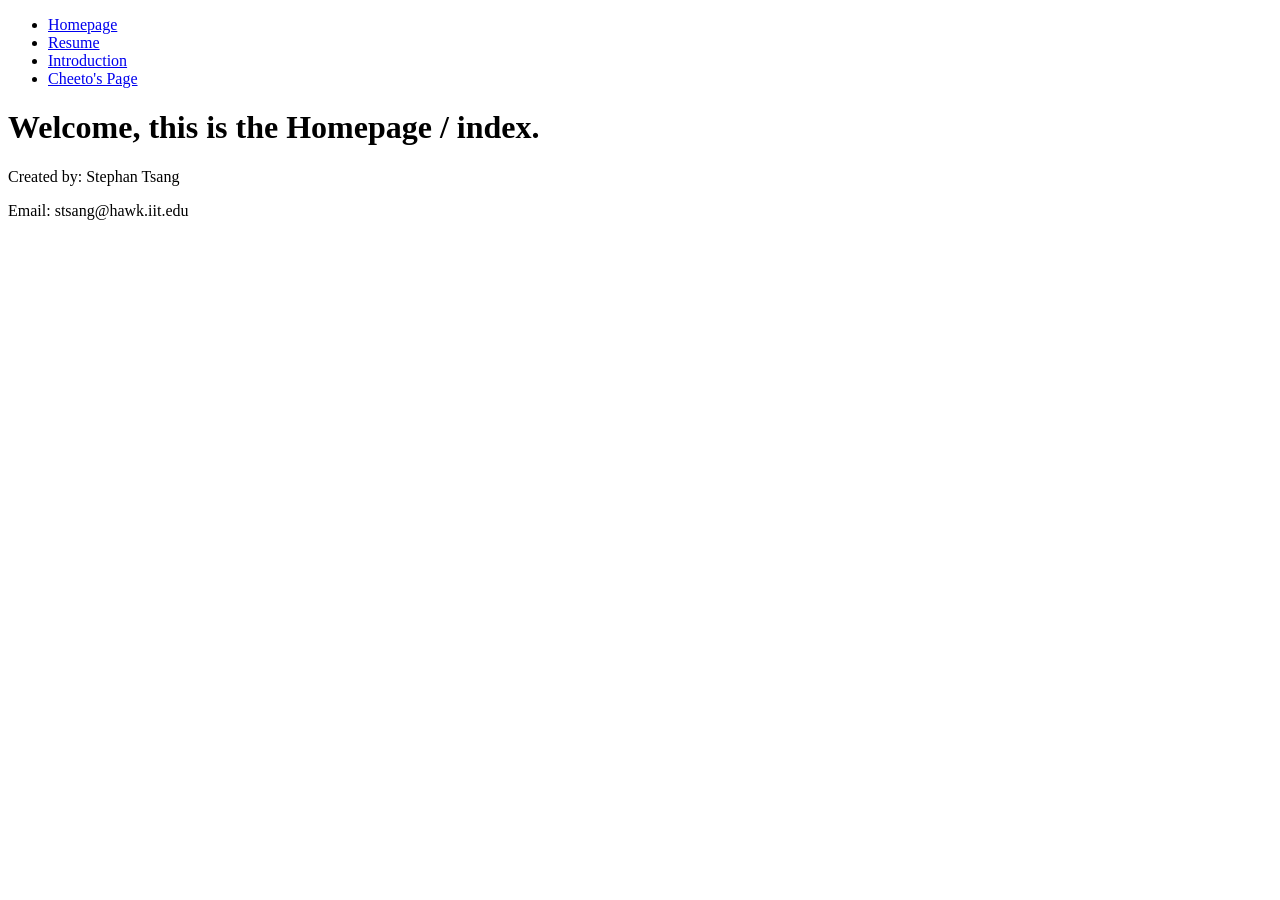
==== Project2 - CSS/index.html @ 88c2c023 "Create index.html" ====
<!DOCTYPE html>
	<head>
		<meta charset="utf-8"/>
		<title>Stevetest_Resume</title>
		<link rel="stylesheet" type="text/css" href="style.css">
		
	</head>
	<body>
		<header>
			<nav>
				<ul> 
					<li><a href="index.html">Homepage</a></li>
					<li><a href="resume.html">Resume</a></li>
					<li><a href="introduction.html">Introduction</a></li>
					<li><a href="cat.html">Cheeto's Page</a></li>					
				</ul>
			</nav>
		</header>	
			<h1>Welcome, this is the Homepage / index.</h1>
		<footer>
			<p> Created by: Stephan Tsang </p>
			<p> Email: stsang@hawk.iit.edu </p>
		</footer>
	</body>
</html>
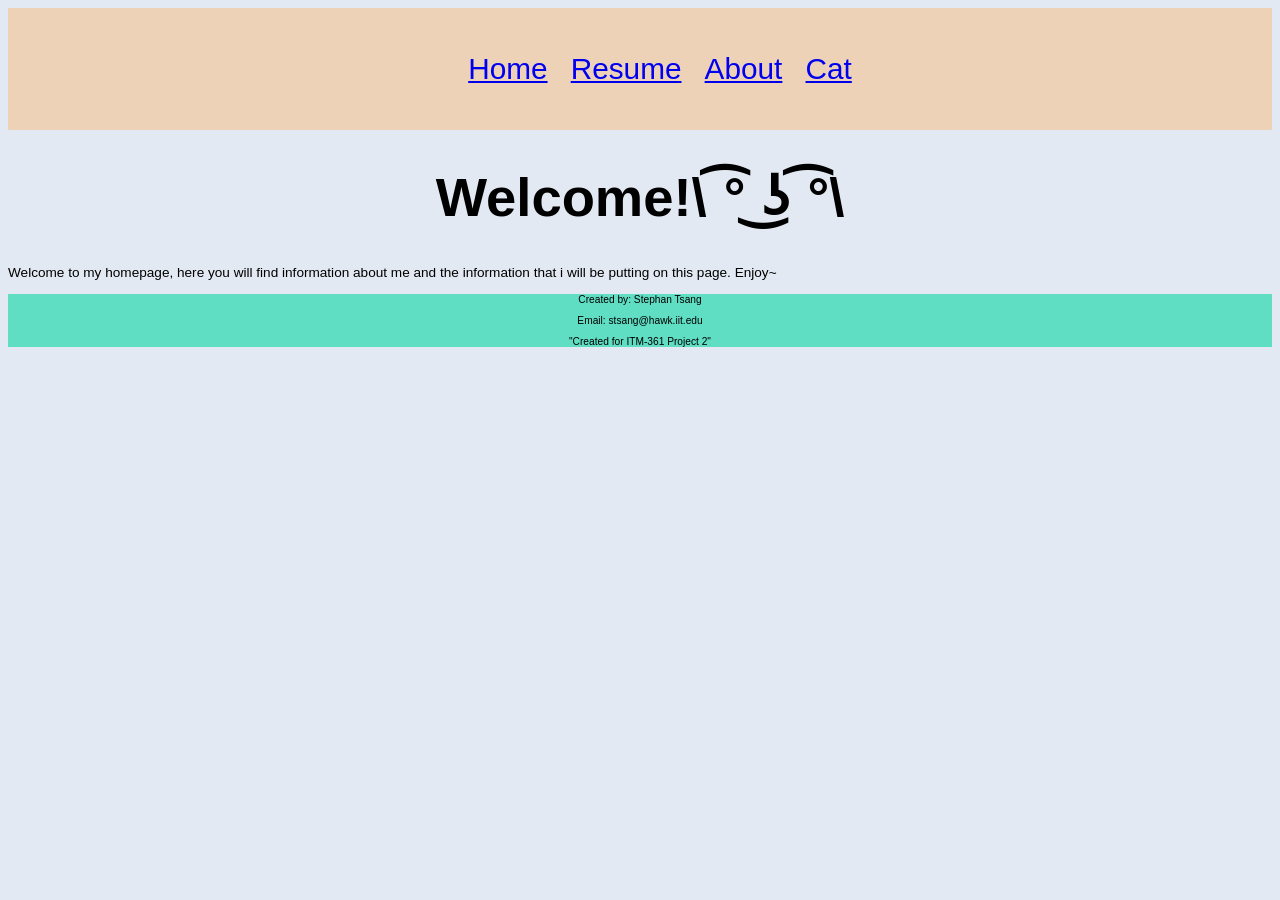
==== commit ec0b2732: "updated 4html, 1 css got rid of introduction.html and replaced w/ aboutMe.html  changes to index.htm" ====
--- a/Project2 - CSS/index.html
+++ b/Project2 - CSS/index.html
@@ -9,19 +9,25 @@
 		<header>
 			<nav>
 				<ul> 
-					<li><a href="index.html">Homepage</a></li>
+					<li><a href="index.html">Home</a></li>
 					<li><a href="resume.html">Resume</a></li>
-					<li><a href="introduction.html">Introduction</a></li>
-					<li><a href="cat.html">Cheeto's Page</a></li>					
+					<li><a href="aboutMe.html">About</a></li>
+					<li><a href="cat.html"> Cat</a></li>					
 				</ul>
 			</nav>
 		</header>	
-			<h1>Welcome, this is the Homepage / index.</h1>
+			<h1>Welcome!\ ͡° ͜ʖ ͡°\</h1>
+				<p> Welcome to my homepage, here you will find information
+					about me and the information that i will be putting on 
+					this page. Enjoy~
+				</p>
 		<footer>
 			<p> Created by: Stephan Tsang </p>
 			<p> Email: stsang@hawk.iit.edu </p>
+			<p>"Created for ITM-361 Project 2"</p>
 		</footer>
 	</body>
 </html>
+
 	
-		
+		
--- a/Project2 - CSS/style.css
+++ b/Project2 - CSS/style.css
@@ -0,0 +1,61 @@
+html {
+	
+}
+
+/* main */
+header{
+	background-color: #edd2b8;
+	font-family: "Helvectica", sans-serif;
+	text-align: center;
+	font-size: 1.25em;
+	padding: 0.3em;
+}
+
+nav{
+	background-color: #edd2b8;
+	padding: 0.30em;
+	font-family: "Helvectica", sans-serif;
+	word-spacing: 0.5em;
+	color: #163ba0;
+	text-align: center;
+	font-size: 1.75em;
+}
+nav li{
+	display: inline-block;
+}
+
+body{
+  padding-top: 0;
+  font-family: 'Comic Sans MS', sans-serif;
+  font-size: 0.85em;
+  background-color: #e3e9f2;
+}
+h1{
+	font-size:4em;
+	text-align: center;
+}
+h2{
+	font-size:3em;
+	text-align: left;
+}
+.edu{
+  border: 1.5px solid black ;
+  padding: 0.5em;
+  margin: 1.5em;
+}
+.introduction{
+  border: 1.5px solid black ;
+  padding: 0.5em;
+  margin: 1.5em;
+  text-align: center;
+}
+
+p {
+  font-size: 1em;
+}
+footer{
+  background-color: #5fdec3;
+  color: #000000;
+  font-size: 0.75em;
+  text-align: center;
+}
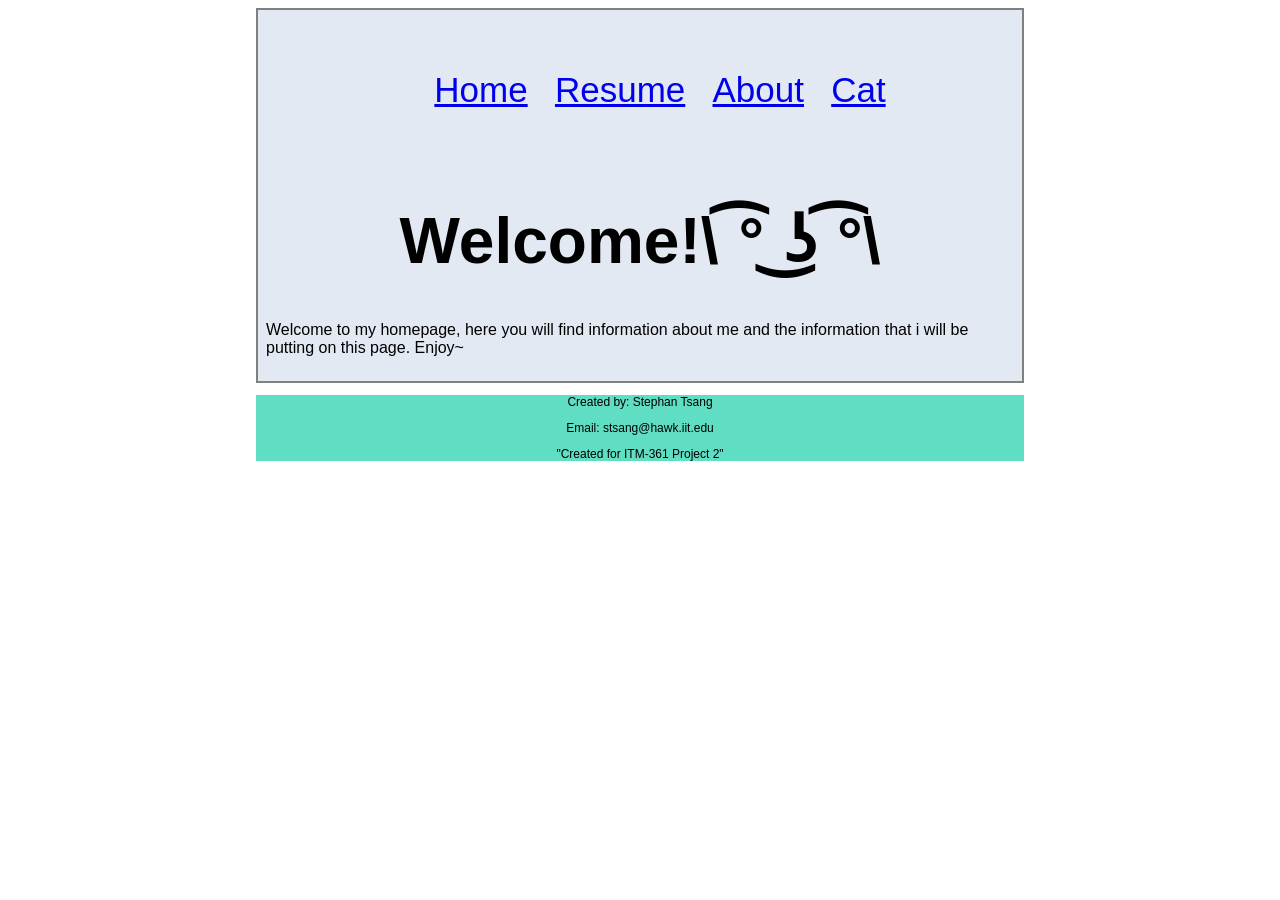
==== commit 29f3c09d: "background and color updates changed the backgrounds added div section for contact information, allo" ====
--- a/Project2 - CSS/index.html
+++ b/Project2 - CSS/index.html
@@ -6,6 +6,7 @@
 		
 	</head>
 	<body>
+	<div class="bigbox">
 		<header>
 			<nav>
 				<ul> 
@@ -21,11 +22,13 @@
 					about me and the information that i will be putting on 
 					this page. Enjoy~
 				</p>
+	</div>
 		<footer>
 			<p> Created by: Stephan Tsang </p>
 			<p> Email: stsang@hawk.iit.edu </p>
 			<p>"Created for ITM-361 Project 2"</p>
 		</footer>
+
 	</body>
 </html>
 
--- a/Project2 - CSS/style.css
+++ b/Project2 - CSS/style.css
@@ -9,10 +9,11 @@
 	text-align: center;
 	font-size: 1.25em;
 	padding: 0.3em;
+	background: no-repeat center/cover url("https://puu.sh/uEzsn/fc9ddba4cc.jpg"); /*clean white*/
 }
 
 nav{
-	background-color: #edd2b8;
+	/*background-color: #edd2b8;*/
 	padding: 0.30em;
 	font-family: "Helvectica", sans-serif;
 	word-spacing: 0.5em;
@@ -25,10 +26,11 @@
 }
 
 body{
-  padding-top: 0;
   font-family: 'Comic Sans MS', sans-serif;
-  font-size: 0.85em;
-  background-color: #e3e9f2;
+  background: no-repeat center/cover url("http://i.imgur.com/9OJ7EqJ.jpg");
+  width: 60%;
+  margin-left:20%;
+  /*background-color: #e3e9f2;*/
 }
 h1{
 	font-size:4em;
@@ -42,14 +44,24 @@
   border: 1.5px solid black ;
   padding: 0.5em;
   margin: 1.5em;
+  background-color: #e3e9f2;
 }
 .introduction{
   border: 1.5px solid black ;
   padding: 0.5em;
   margin: 1.5em;
   text-align: center;
+  background-color: #e3e9f2;
 }
-
+.bigbox{
+	padding: 0.5em;
+	border: 2.5px solid gray;
+	background-color: #e3e9f2;
+}
+.contact_information_css{
+	margin: 3em;
+	background-color: #e3e9f2;
+}
 p {
   font-size: 1em;
 }
